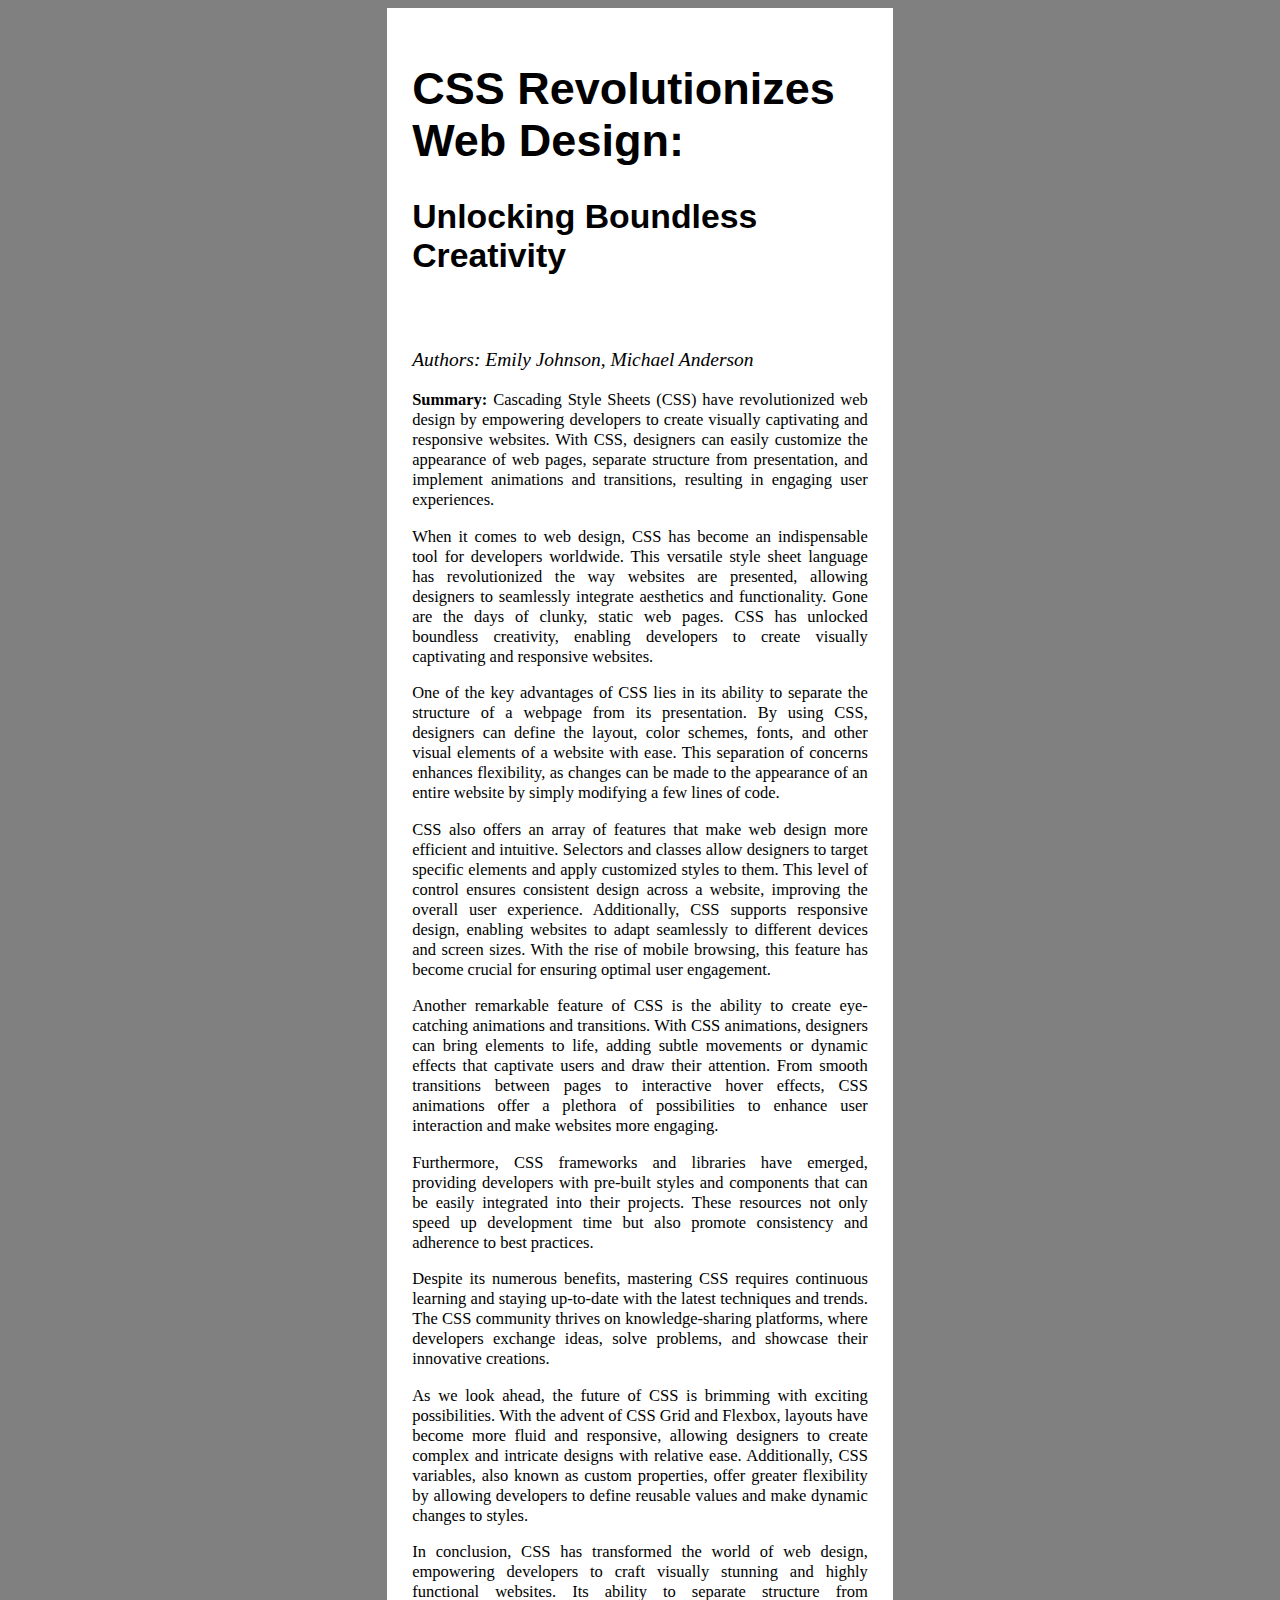
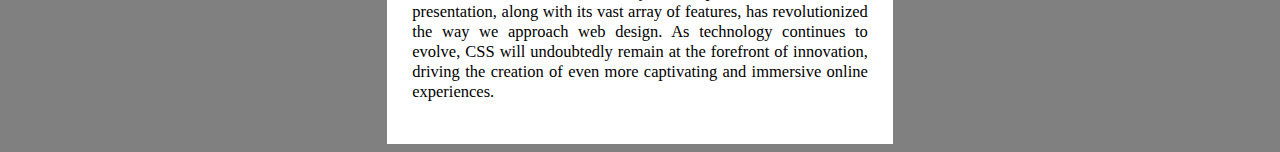
==== Advanced_Exercise/article.html @ 10e56f27 "Advanced Exercise" ====
<!DOCTYPE html>
<html lang="en">
  <head>
    <meta charset="UTF-8" />
    <meta http-equiv="X-UA-Compatible" content="IE=edge" />
    <meta name="viewport" content="width=device-width, initial-scale=1.0" />
    <link rel="stylesheet" type="text/css" href="style.css" />
    <title>Advanced Exercise</title>
    <style>
      html {
        font-size: 30px;
      }

      .head-article {
        font-size: 0.75rem;
      }

      .authors {
        font-size: 0.65rem;
      }
      .article-article {
        font-size: 0.55rem;
      }
    </style>
  </head>
  <body>
    <style>
      body {
        background-color: grey;
      }
    </style>
    <div class="main-article">
      <div class="head-article">
        <h1>CSS Revolutionizes Web Design:</h1>
        <h2>Unlocking Boundless Creativity</h2>
        <br />
      </div>
      <div class="authors">
        <p><i>Authors: Emily Johnson, Michael Anderson</i></p>
        <div class="article-article">
          <p>
            <b>Summary:</b> Cascading Style Sheets (CSS) have revolutionized web
            design by empowering developers to create visually captivating and
            responsive websites. With CSS, designers can easily customize the
            appearance of web pages, separate structure from presentation, and
            implement animations and transitions, resulting in engaging user
            experiences.
          </p>
          <p>
            When it comes to web design, CSS has become an indispensable tool
            for developers worldwide. This versatile style sheet language has
            revolutionized the way websites are presented, allowing designers to
            seamlessly integrate aesthetics and functionality. Gone are the days
            of clunky, static web pages. CSS has unlocked boundless creativity,
            enabling developers to create visually captivating and responsive
            websites.
          </p>
          <p>
            One of the key advantages of CSS lies in its ability to separate the
            structure of a webpage from its presentation. By using CSS,
            designers can define the layout, color schemes, fonts, and other
            visual elements of a website with ease. This separation of concerns
            enhances flexibility, as changes can be made to the appearance of an
            entire website by simply modifying a few lines of code.
          </p>
          <p>CSS also offers an array of features that make web design more efficient and intuitive. Selectors and classes allow designers to target specific elements and apply customized styles to them. This level of control ensures consistent design across a website, improving the overall user experience. Additionally, CSS supports responsive design, enabling websites to adapt seamlessly to different devices and screen sizes. With the rise of mobile browsing, this feature has become crucial for ensuring optimal user engagement.
            <p>Another remarkable feature of CSS is the ability to create eye-catching animations and transitions. With CSS animations, designers can bring elements to life, adding subtle movements or dynamic effects that captivate users and draw their attention. From smooth transitions between pages to interactive hover effects, CSS animations offer a plethora of possibilities to enhance user interaction and make websites more engaging.
                <p>Furthermore, CSS frameworks and libraries have emerged, providing developers with pre-built styles and components that can be easily integrated into their projects. These resources not only speed up development time but also promote consistency and adherence to best practices.</p>
                <p>Despite its numerous benefits, mastering CSS requires continuous learning and staying up-to-date with the latest techniques and trends. The CSS community thrives on knowledge-sharing platforms, where developers exchange ideas, solve problems, and showcase their innovative creations.</p>
                <p>As we look ahead, the future of CSS is brimming with exciting possibilities. With the advent of CSS Grid and Flexbox, layouts have become more fluid and responsive, allowing designers to create complex and intricate designs with relative ease. Additionally, CSS variables, also known as custom properties, offer greater flexibility by allowing developers to define reusable values and make dynamic changes to styles.</p>
                <p>In conclusion, CSS has transformed the world of web design, empowering developers to craft visually stunning and highly functional websites. Its ability to separate structure from presentation, along with its vast array of features, has revolutionized the way we approach web design. As technology continues to evolve, CSS will undoubtedly remain at the forefront of innovation, driving the creation of even more captivating and immersive online experiences.</p>
            </p>
          </p>
        </div>
      </div>
    </div>
  </body>
</html>
---- Advanced_Exercise/style.css ----
/* NOTE TO MYSELF: ORDER IT ALPHABETICALLY */

.main-article {
  margin: 0% 30%;
  padding: 25px;
  text-align: justify;
  background-color: white;
}

.head-article {
  font-family: Arial, Helvetica, sans-serif;
  text-align: start;
}
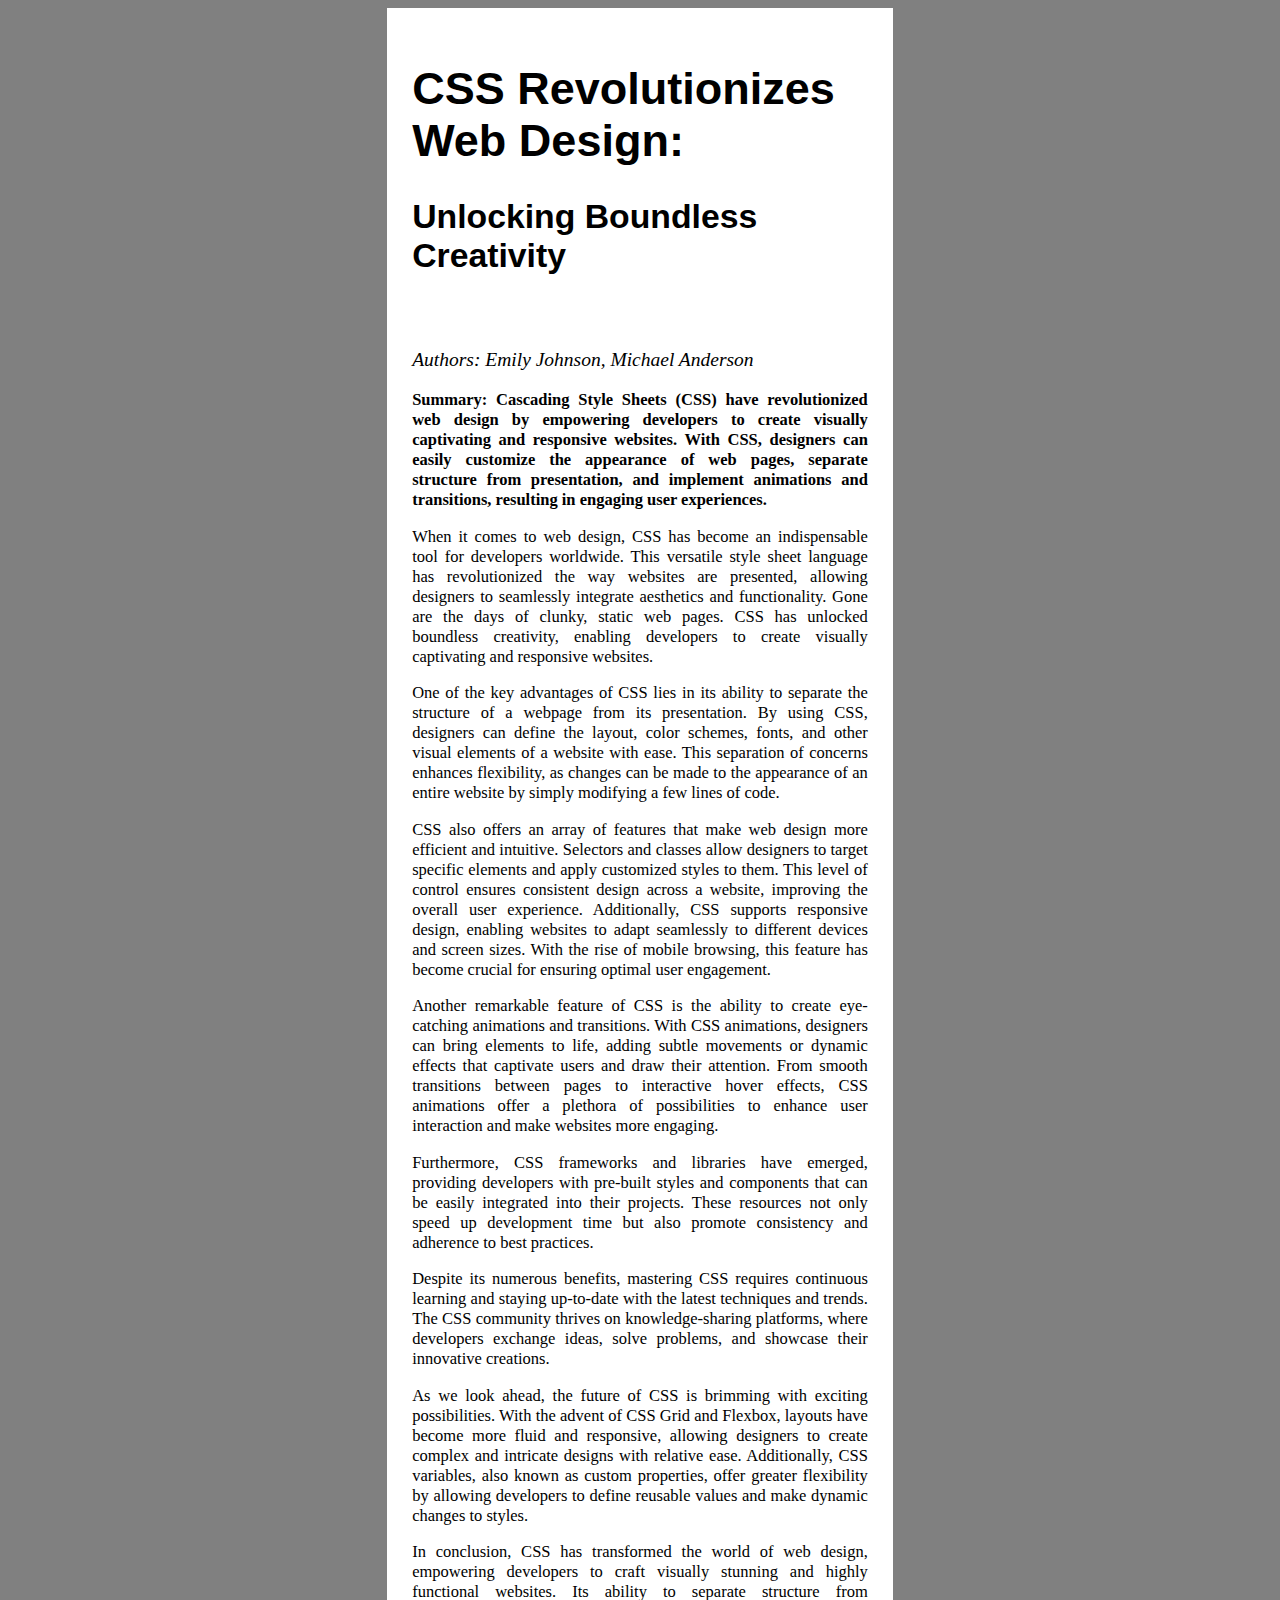
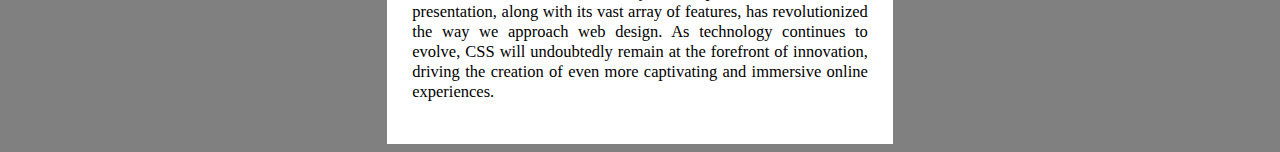
==== commit 51aa3325: "bold summary" ====
--- a/Advanced_Exercise/article.html
+++ b/Advanced_Exercise/article.html
@@ -39,12 +39,12 @@
         <p><i>Authors: Emily Johnson, Michael Anderson</i></p>
         <div class="article-article">
           <p>
-            <b>Summary:</b> Cascading Style Sheets (CSS) have revolutionized web
+            <b>Summary: Cascading Style Sheets (CSS) have revolutionized web
             design by empowering developers to create visually captivating and
             responsive websites. With CSS, designers can easily customize the
             appearance of web pages, separate structure from presentation, and
             implement animations and transitions, resulting in engaging user
-            experiences.
+            experiences.</b>
           </p>
           <p>
             When it comes to web design, CSS has become an indispensable tool
